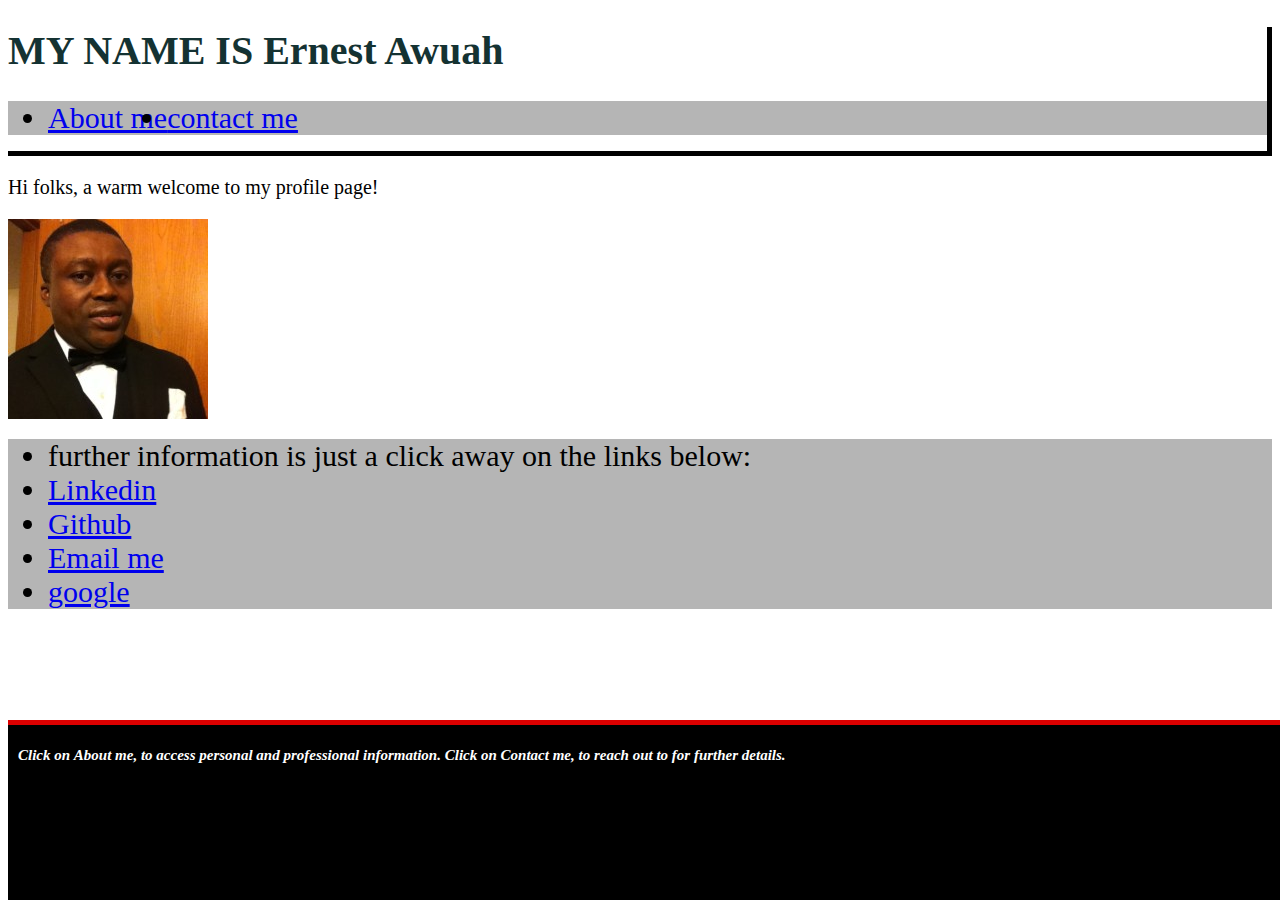
==== index.html @ 0a7f9bee "portfolio update" ====
﻿

   <!DOCTYPE html>
<html lang="en">

<head>
    <link rel="stylesheet" href="style.css">
    <meta charset="UTF-8">
    <meta name="viewport" content="width=device-width, initial-scale=1.0">
    <meta http-equiv="X-UA-Compatible" content="ie=edge">
    <title>Document</title>
</head>

<body>
    <div class="container">

    
    <div class="header">
    <h1 >MY NAME IS Ernest Awuah</h1>
    <nav>
        <ul>
        <li><a href="About me.html">About me</a></li>
        <li><a href="contact me.html">contact me</a></li>
        </ul>
    </nav>
</div>
    <p>Hi folks, a warm welcome to my profile page!</p>
    <img src="images/profile picture.jpg" alt="Ernest Awuah">
    <section>
      
        <ul>
            <li>further information is just a click away on the links below:</li>
            <li><a href="https://www.linkedin.com/feed/" target="blank">Linkedin</a></li>
            <li><a href="https://github.com/ernestawuah1105?tab=repositories" target="blank">Github</a></li>
            <li><a href="mailto:ernsestawuah@yahoo.com">Email me</a></li>
            <li><a href="https://www.google.com" target="blank">google</a></li>

        </ul>
        
    </section>

    <footer>
        <div class="footer">
            <h2>Click on <b>About me,</b> to access personal and professional 
                information.
                Click on <b>Contact me,</b> to  reach out to for further details. 
            </h2>
         </div>
    </footer>

    
        








    </div>
</body>

</html>
<!-- <h1>WELCOME TO MY WORLD!</h1>
   <p>come lets navigate through</p>
   <li><a href="">About me</a></li>
   <li><a href="">Links</a></li> <p><a 
   <li><a href="">Contact info</a></li>

   <img src="img/..flower" alt="favorate colors"> -->
---- style.css ----
body {
    background-image: url("https://www.imagescanada.ca/wp-content/uploads/2018/09/Best-nature-spots-to-take-photos-in-Canada.jpg");
    background-repeat: no-repeat;
    background-size: cover;
    
    
    

}

h1 {

    color:rgba(20, 50, 50, 25);
    text-align: left;
    font-size: 40px;
    font-family: ariel;
}
.header{
    border-bottom: 5px solid black;
    border-right: 5px solid black
    

}
p {
    font-family: serif;
    font-size: 20px;

}
ul {
    background-color: rgba(150,150,150,0.7);
}
footer {
    background-color: black;
    font-size: 10px;
    font-style: italic;
    color: white;
    height: 180px;
    border-top: 5px solid rgba(220, 0,0 , 50);
    padding: 10px 10px;
    box-sizing: border-box;
    position: fixed;
    bottom:0;
    width: 100%;


    
    
}

li {
    
    font-size: 30px;
    
}
nav ul {
    display: flex;

}
.container {
    position: relative;
}
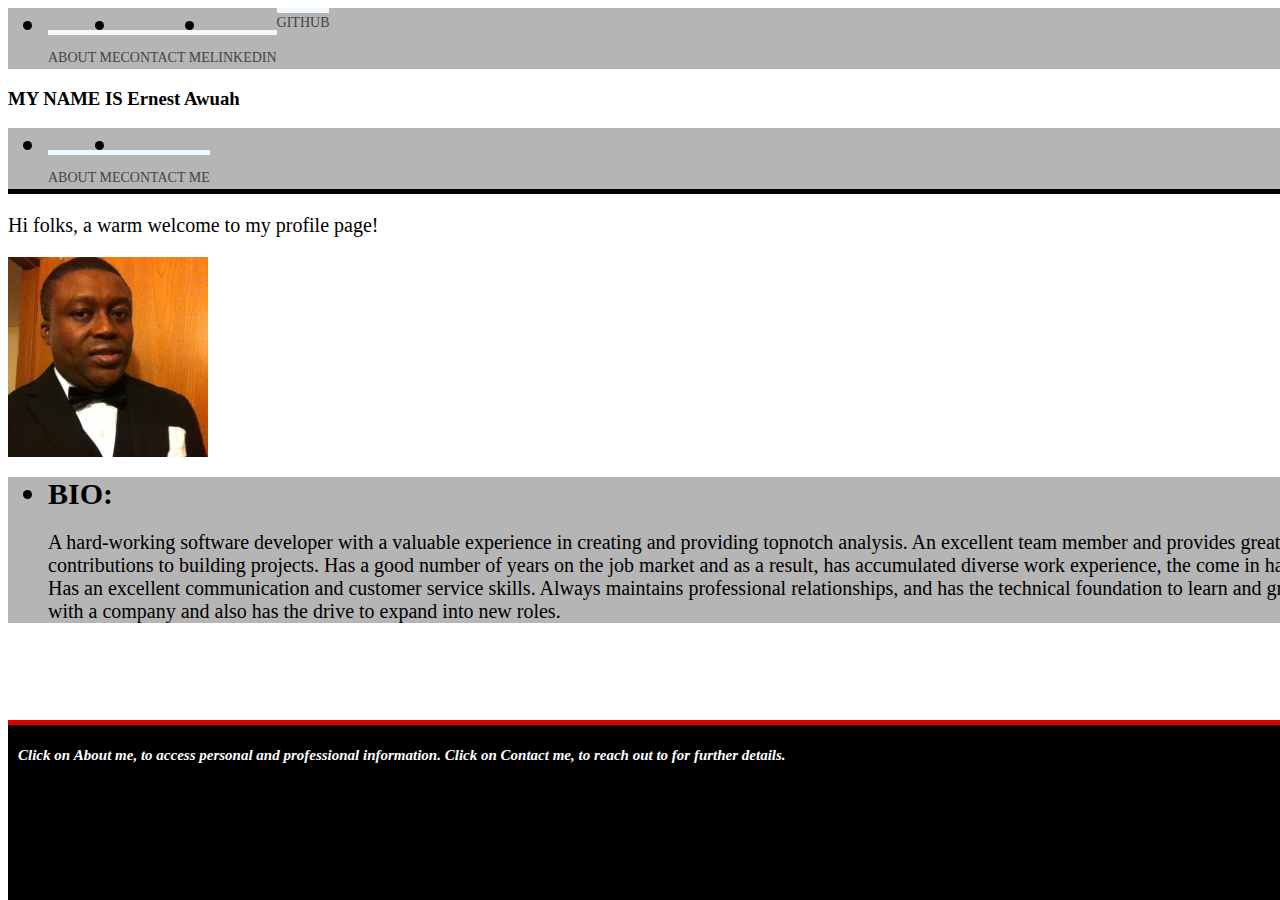
==== commit b6b9de00: "updated html and css.style" ====
--- a/index.html
+++ b/index.html
@@ -13,10 +13,19 @@
 
 <body>
     <div class="container">
+  <nav>
+      <ul>
+        <li><a href="About me.html">About me</a></li>
+        <br><li><a href="contact me.html">contact me</a></li>
+        <br><li><a href="https://www.linkedin.com/feed/" target="blank">Linkedin</a></li>
+        <br.<li><a href="https://github.com/ernestawuah1105?tab=repositories" target="blank">Github</a></li>
+
+      </ul>
+  </nav>
 
     
     <div class="header">
-    <h1 >MY NAME IS Ernest Awuah</h1>
+    <h3>MY NAME IS Ernest Awuah</h3>
     <nav>
         <ul>
         <li><a href="About me.html">About me</a></li>
@@ -29,12 +38,18 @@
     <section>
       
         <ul>
-            <li>further information is just a click away on the links below:</li>
-            <li><a href="https://www.linkedin.com/feed/" target="blank">Linkedin</a></li>
-            <li><a href="https://github.com/ernestawuah1105?tab=repositories" target="blank">Github</a></li>
-            <li><a href="mailto:ernsestawuah@yahoo.com">Email me</a></li>
-            <li><a href="https://www.google.com" target="blank">google</a></li>
+            <li><b>BIO:</b></li>
+               <P>A hard-working software developer with a valuable experience 
+                in creating and providing topnotch analysis. 
+                An excellent team member and provides great 
+                contributions to building 
+                projects. Has a good number of years on the job market and as a result,
+                    has accumulated 
+                diverse work experience, the come in handy. Has an excellent communication and 
+                customer service skills. Always maintains professional relationships, and has the technical 
+                foundation to learn and grow with a company and also has the drive to expand into new roles.
 
+            </p>
         </ul>
         
     </section>
--- a/style.css
+++ b/style.css
@@ -59,3 +59,45 @@
 .container {
     position: relative;
 }
+
+.container {
+    width: 105%;
+    margin: 0 auto;
+}
+
+header {
+    background: #55d6aa;
+
+}
+
+nav {
+    float: center;
+}
+
+nav ul {
+    Margin:0;
+    padding:0
+    list-style none;
+}
+nav li {
+    display:inline-block
+    margin left 0 70px
+    padding-top 25px;
+    position: relative
+}
+nav a{
+    color: #444;
+    text-decoration: none;
+    text-transform: uppercase;
+    font-size: 14px;
+
+}
+nav a::before {
+    content:"";
+    display: block;
+    height: 5px;
+    width: 100%;
+    background-color: aliceblue;
+}
+
+
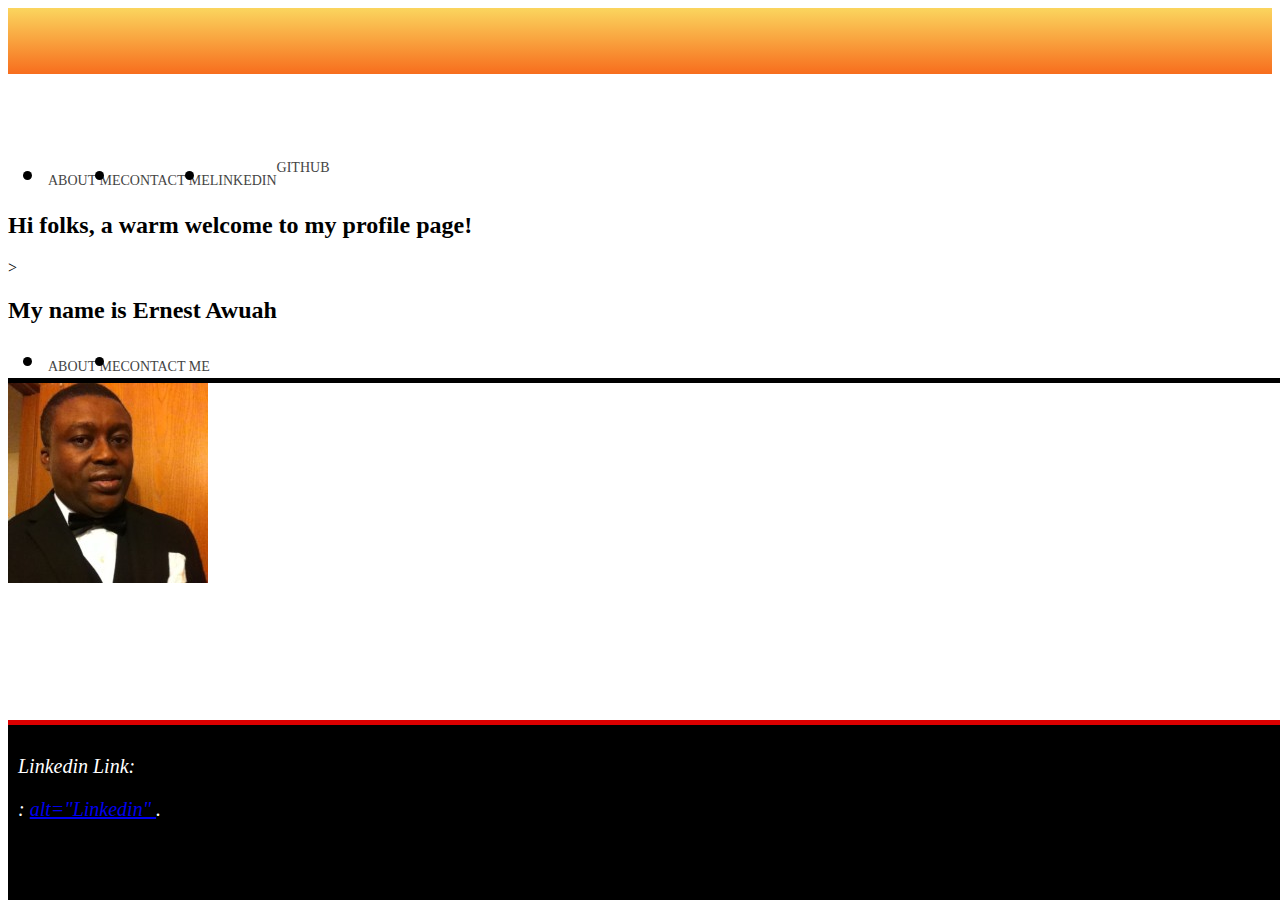
==== commit 5a62e916: "update on my portfolio page" ====
--- a/index.html
+++ b/index.html
@@ -9,6 +9,15 @@
     <meta name="viewport" content="width=device-width, initial-scale=1.0">
     <meta http-equiv="X-UA-Compatible" content="ie=edge">
     <title>Document</title>
+    <svg viewBox="0 0 1000 200" preserveAspectRatio="none" class="site-header-background">
+        <defs>
+          <linearGradient id="header-gradient" x2="0%" y2="100%">
+            <stop offset="0%" stop-color="#FBDA61" />
+            <stop offset="100%" stop-color="#F76B1C" />
+          </linearGradient>
+        </defs>
+        <path class="jagged-top" id="jagged-top" fill="url(#header-gradient)" d="M-4,-4 L1004,-4 L1004,90 L804,90 L604,90 L404,90 L204,90 L-4,90 L-4,90 L-4,-4 Z" />
+      </svg>
 </head>
 
 <body>
@@ -25,7 +34,8 @@
 
     
     <div class="header">
-    <h3>MY NAME IS Ernest Awuah</h3>
+    <h2>Hi folks, a warm welcome to my profile page!</h2>>
+    <h2>My name is Ernest Awuah</h2>
     <nav>
         <ul>
         <li><a href="About me.html">About me</a></li>
@@ -33,35 +43,26 @@
         </ul>
     </nav>
 </div>
-    <p>Hi folks, a warm welcome to my profile page!</p>
+    
     <img src="images/profile picture.jpg" alt="Ernest Awuah">
-    <section>
-      
-        <ul>
-            <li><b>BIO:</b></li>
-               <P>A hard-working software developer with a valuable experience 
-                in creating and providing topnotch analysis. 
-                An excellent team member and provides great 
-                contributions to building 
-                projects. Has a good number of years on the job market and as a result,
-                    has accumulated 
-                diverse work experience, the come in handy. Has an excellent communication and 
-                customer service skills. Always maintains professional relationships, and has the technical 
-                foundation to learn and grow with a company and also has the drive to expand into new roles.
-
-            </p>
-        </ul>
-        
-    </section>
+    
 
     <footer>
-        <div class="footer">
-            <h2>Click on <b>About me,</b> to access personal and professional 
-                information.
-                Click on <b>Contact me,</b> to  reach out to for further details. 
-            </h2>
-         </div>
+        <body>
+            <div class="content">
+              content
+            </div>
+            <footer class="footer"></footer>
+          </body>
     </footer>
+    <footer>
+        <p>Linkedin Link:</p>
+        <p>: <a href="https://www.linkedin.com/in/ernest-awuah/"> alt="Linkedin"
+     </a>.</p>
+     
+     
+      </footer>
+     
 
     
         
--- a/style.css
+++ b/style.css
@@ -1,10 +1,7 @@
 body {
-    background-image: url("https://www.imagescanada.ca/wp-content/uploads/2018/09/Best-nature-spots-to-take-photos-in-Canada.jpg");
+    background-image: light yellow
     background-repeat: no-repeat;
     background-size: cover;
-    
-    
-    
 
 }
 
@@ -25,9 +22,8 @@
     font-family: serif;
     font-size: 20px;
 
-}
-ul {
-    background-color: rgba(150,150,150,0.7);
+
+
 }
 footer {
     background-color: black;
@@ -92,12 +88,29 @@
     font-size: 14px;
 
 }
-nav a::before {
-    content:"";
-    display: block;
-    height: 5px;
-    width: 100%;
-    background-color: aliceblue;
-}
 
 
+.site-header-background {
+    width: 100%;
+    height: 150px;
+  }
+  .jagged-top {
+    stroke: white;
+    stroke-width: 4;
+    transition: 1s;
+  }
+  html, body {
+    height: 100%;
+  }
+  body {
+    display: flex;
+    flex-direction: column;
+  }
+  .content {
+    flex: 1 0 auto;
+  }
+  .footer {
+    flex-shrink: 0;
+  }
+
+
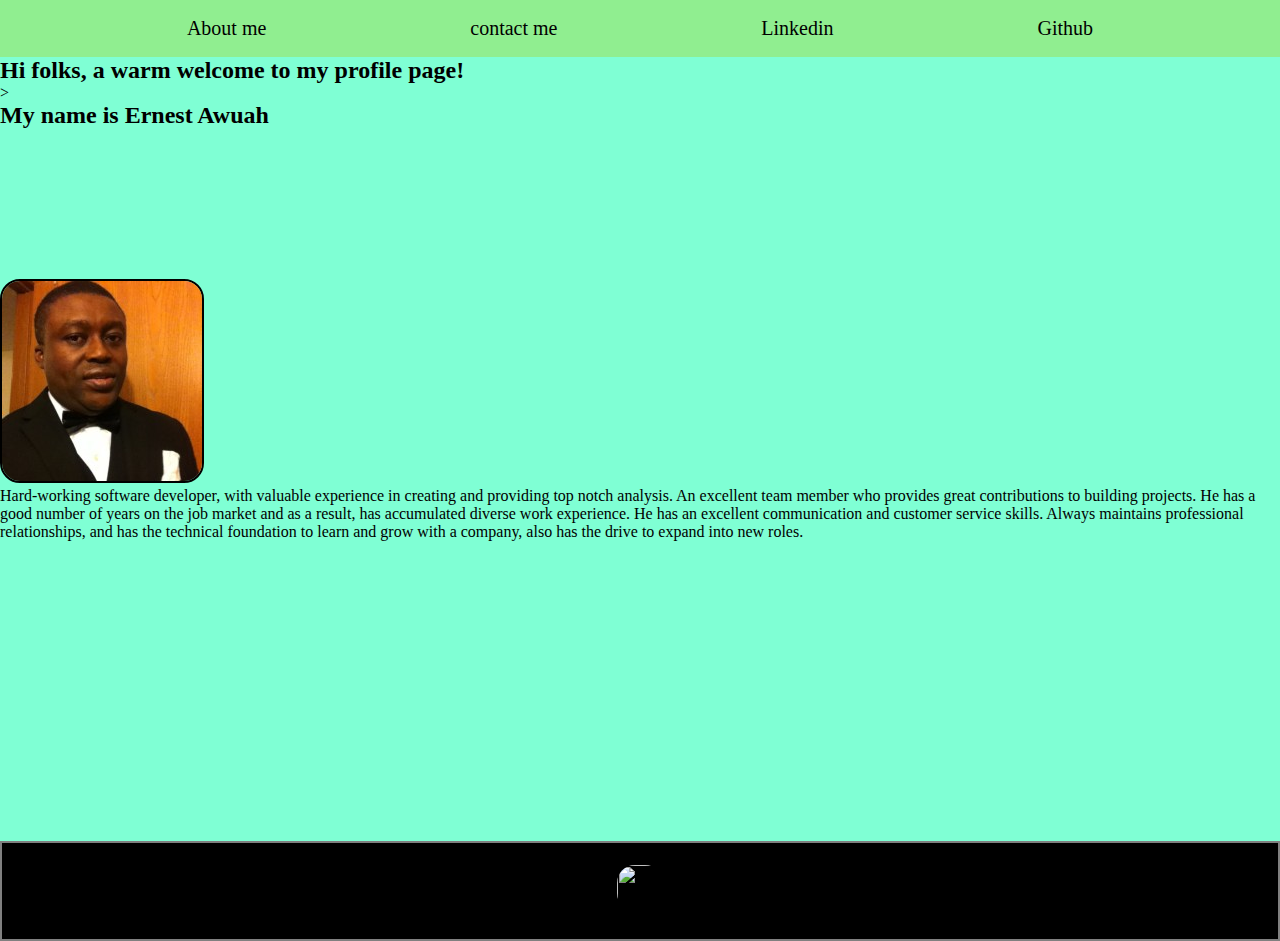
==== commit 32080b37: "updated my profile page and footer" ====
--- a/index.html
+++ b/index.html
@@ -1,87 +1,47 @@
-﻿
-
-   <!DOCTYPE html>
+﻿<!DOCTYPE html>
 <html lang="en">
 
 <head>
-    <link rel="stylesheet" href="style.css">
+
     <meta charset="UTF-8">
     <meta name="viewport" content="width=device-width, initial-scale=1.0">
     <meta http-equiv="X-UA-Compatible" content="ie=edge">
     <title>Document</title>
-    <svg viewBox="0 0 1000 200" preserveAspectRatio="none" class="site-header-background">
-        <defs>
-          <linearGradient id="header-gradient" x2="0%" y2="100%">
-            <stop offset="0%" stop-color="#FBDA61" />
-            <stop offset="100%" stop-color="#F76B1C" />
-          </linearGradient>
-        </defs>
-        <path class="jagged-top" id="jagged-top" fill="url(#header-gradient)" d="M-4,-4 L1004,-4 L1004,90 L804,90 L604,90 L404,90 L204,90 L-4,90 L-4,90 L-4,-4 Z" />
-      </svg>
+    <link rel="stylesheet" href="style.css">
+
 </head>
 
 <body>
-    <div class="container">
-  <nav>
-      <ul>
-        <li><a href="About me.html">About me</a></li>
-        <br><li><a href="contact me.html">contact me</a></li>
-        <br><li><a href="https://www.linkedin.com/feed/" target="blank">Linkedin</a></li>
-        <br.<li><a href="https://github.com/ernestawuah1105?tab=repositories" target="blank">Github</a></li>
 
-      </ul>
-  </nav>
-
-    
-    <div class="header">
-    <h2>Hi folks, a warm welcome to my profile page!</h2>>
-    <h2>My name is Ernest Awuah</h2>
     <nav>
         <ul>
-        <li><a href="About me.html">About me</a></li>
-        <li><a href="contact me.html">contact me</a></li>
+            <li><a href="About me.html">About me</a></li>
+            <li><a href="contact me.html">contact me</a></li>
+            <li><a href="https://www.linkedin.com/feed/" target="blank">Linkedin</a></li>
+            <li><a href="https://github.com/ernestawuah1105?tab=repositories" target="blank">Github</a></li>
         </ul>
     </nav>
-</div>
-    
-    <img src="images/profile picture.jpg" alt="Ernest Awuah">
-    
-
-    <footer>
-        <body>
-            <div class="content">
-              content
-            </div>
-            <footer class="footer"></footer>
-          </body>
-    </footer>
-    <footer>
-        <p>Linkedin Link:</p>
-        <p>: <a href="https://www.linkedin.com/in/ernest-awuah/"> alt="Linkedin"
-     </a>.</p>
-     
-     
-      </footer>
-     
-
-    
-        
 
 
-
-
-
-
-
+    <div>
+        <h2>Hi folks, a warm welcome to my profile page!</h2>>
+        <h2>My name is Ernest Awuah</h2>
+        <img src="images/profile picture.jpg" alt="Ernest Awuah">
+        <p>Hard-working software developer, with valuable experience in creating and providing top 
+            notch analysis. An excellent team member who provides great contributions to building
+            projects. He has a good number of years on the job market and as a result, has 
+            accumulated diverse work experience. He has an excellent communication and customer
+            service skills. Always maintains professional relationships, and has the technical foundation 
+            to learn and grow with a company, also has the drive to expand into new roles.
+        </p>
 
     </div>
+
+    <footer class="my-footer">
+
+        <a href="https://www.linkedin.com/in/ernest-awuah/" target="_blank">
+            <img class="icon" src="https://cdn0.iconfinder.com/data/icons/social-network-7/50/9-512.png" width="50"
+                height="50"></a>
+    </footer>
 </body>
-
 </html>
-<!-- <h1>WELCOME TO MY WORLD!</h1>
-   <p>come lets navigate through</p>
-   <li><a href="">About me</a></li>
-   <li><a href="">Links</a></li> <p><a 
-   <li><a href="">Contact info</a></li>
-
-   <img src="img/..flower" alt="favorate colors"> -->--- a/style.css
+++ b/style.css
@@ -1,10 +1,41 @@
+*{
+    margin: 0px;
+    box-sizing: border-box;
+    padding: 0px;
+}
+
 body {
-    background-image: light yellow
+    
+    background-color: aquamarine;
     background-repeat: no-repeat;
     background-size: cover;
 
 }
+ul {
+    background-color: lightgreen;
+    width: 100%;
+    display: flex;
+    flex-direction: row;
+    justify-content: space-evenly;
+    align-items: center;
 
+}
+li {
+    display: flex;
+    flex-direction: row;
+    justify-content: space-evenly;
+    align-items: center;
+    padding: 7px;
+
+
+
+}
+a{
+    color: black;
+    font-size: 20px;
+    text-decoration: none;
+    padding: 10px;
+}
 h1 {
 
     color:rgba(20, 50, 50, 25);
@@ -12,105 +43,25 @@
     font-size: 40px;
     font-family: ariel;
 }
-.header{
-    border-bottom: 5px solid black;
-    border-right: 5px solid black
+img{
+    margin-top: 150px;
+    border: 2px solid black;
+    border-radius: 20px;
+}
+.my-footer {
+    margin-top :300px;
+    background-color: black;
+    border:2px solid gray;
+    height:100px;
+    width:100%;
+    display: flex;
+    flex-direction: row;
+    justify-content: space-around;
+    align-items: center;
+} 
+.my-footer img {
+
+    margin: 0px;
+}
     
 
-}
-p {
-    font-family: serif;
-    font-size: 20px;
-
-
-
-}
-footer {
-    background-color: black;
-    font-size: 10px;
-    font-style: italic;
-    color: white;
-    height: 180px;
-    border-top: 5px solid rgba(220, 0,0 , 50);
-    padding: 10px 10px;
-    box-sizing: border-box;
-    position: fixed;
-    bottom:0;
-    width: 100%;
-
-
-    
-    
-}
-
-li {
-    
-    font-size: 30px;
-    
-}
-nav ul {
-    display: flex;
-
-}
-.container {
-    position: relative;
-}
-
-.container {
-    width: 105%;
-    margin: 0 auto;
-}
-
-header {
-    background: #55d6aa;
-
-}
-
-nav {
-    float: center;
-}
-
-nav ul {
-    Margin:0;
-    padding:0
-    list-style none;
-}
-nav li {
-    display:inline-block
-    margin left 0 70px
-    padding-top 25px;
-    position: relative
-}
-nav a{
-    color: #444;
-    text-decoration: none;
-    text-transform: uppercase;
-    font-size: 14px;
-
-}
-
-
-.site-header-background {
-    width: 100%;
-    height: 150px;
-  }
-  .jagged-top {
-    stroke: white;
-    stroke-width: 4;
-    transition: 1s;
-  }
-  html, body {
-    height: 100%;
-  }
-  body {
-    display: flex;
-    flex-direction: column;
-  }
-  .content {
-    flex: 1 0 auto;
-  }
-  .footer {
-    flex-shrink: 0;
-  }
-
-
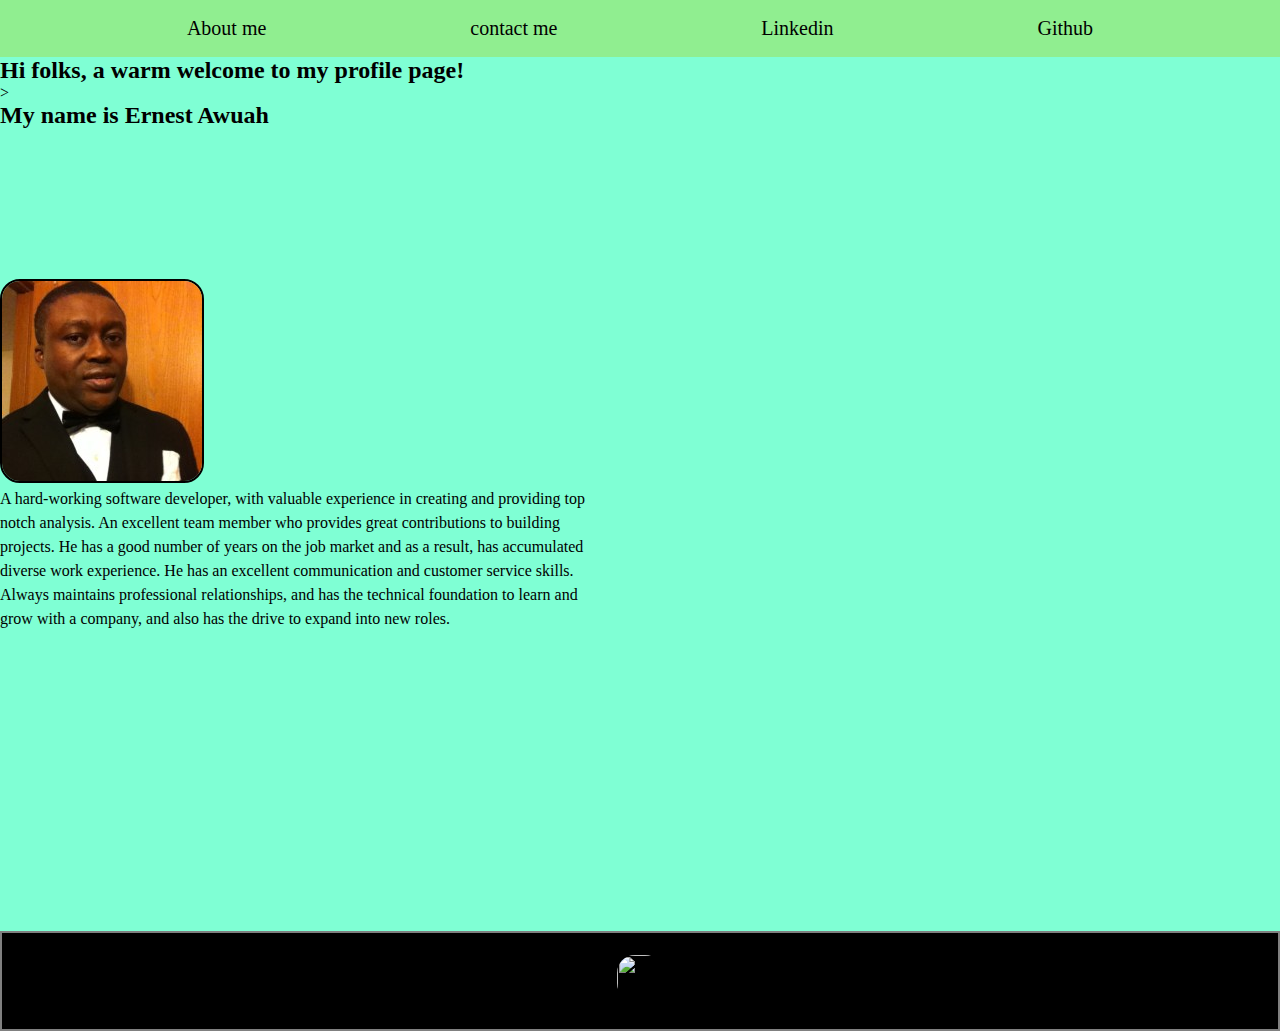
==== commit 3e221626: "updated bio on webpage" ====
--- a/index.html
+++ b/index.html
@@ -27,12 +27,20 @@
         <h2>Hi folks, a warm welcome to my profile page!</h2>>
         <h2>My name is Ernest Awuah</h2>
         <img src="images/profile picture.jpg" alt="Ernest Awuah">
-        <p>Hard-working software developer, with valuable experience in creating and providing top 
-            notch analysis. An excellent team member who provides great contributions to building
-            projects. He has a good number of years on the job market and as a result, has 
-            accumulated diverse work experience. He has an excellent communication and customer
-            service skills. Always maintains professional relationships, and has the technical foundation 
-            to learn and grow with a company, also has the drive to expand into new roles.
+    </div>
+        <div class="container">
+        <p>A hard-working software developer, with valuable experience
+             in creating and providing top 
+            notch analysis. An excellent team member who 
+            provides great contributions to building
+            projects. He has a good number of years on the
+             job market and as a result, has 
+            accumulated diverse work experience. He has an excellent
+             communication and customer
+            service skills. Always maintains professional relationships,
+             and has the technical foundation 
+            to learn and grow with a company, and also has the 
+            drive to expand into new roles.
         </p>
 
     </div>
@@ -42,6 +50,7 @@
         <a href="https://www.linkedin.com/in/ernest-awuah/" target="_blank">
             <img class="icon" src="https://cdn0.iconfinder.com/data/icons/social-network-7/50/9-512.png" width="50"
                 height="50"></a>
+                
     </footer>
 </body>
 </html>
--- a/style.css
+++ b/style.css
@@ -63,5 +63,15 @@
 
     margin: 0px;
 }
+p {
+    font size: 25px;
+    line-height: 24px;
     
 
+
+}
+.container {
+    max-width: 600px;
+}
+
+
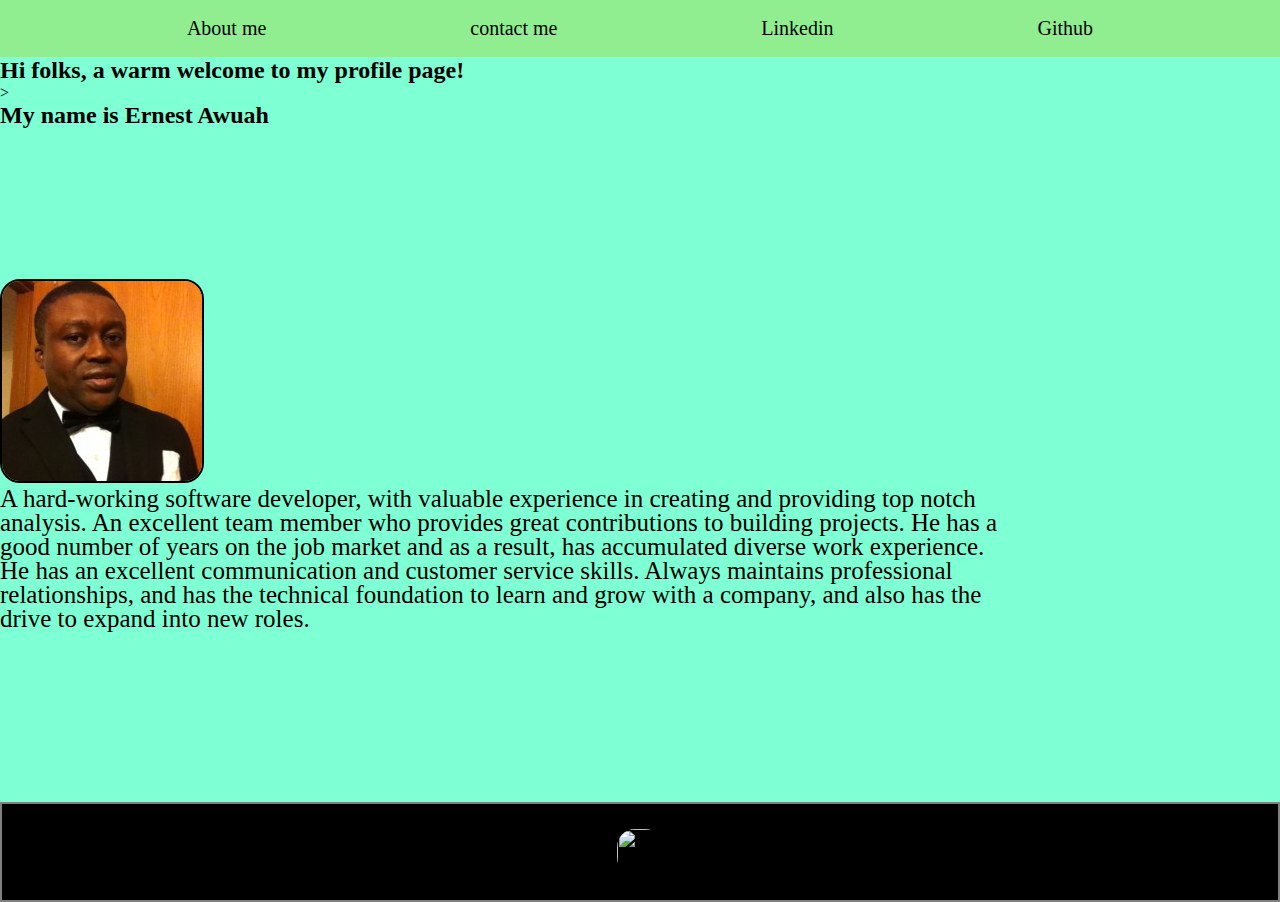
==== commit a9c5dea6: "updated my font" ====
--- a/index.html
+++ b/index.html
@@ -44,6 +44,7 @@
         </p>
 
     </div>
+    
 
     <footer class="my-footer">
 
--- a/style.css
+++ b/style.css
@@ -58,20 +58,22 @@
     flex-direction: row;
     justify-content: space-around;
     align-items: center;
+    position: absolute;
+    bottom: -2px;
 } 
 .my-footer img {
 
-    margin: 0px;
+    margin: 12px;
 }
 p {
-    font size: 25px;
+    font-size: 25px;
     line-height: 24px;
+
     
-
-
 }
 .container {
-    max-width: 600px;
+    max-width: 1000px;
 }
 
 
+
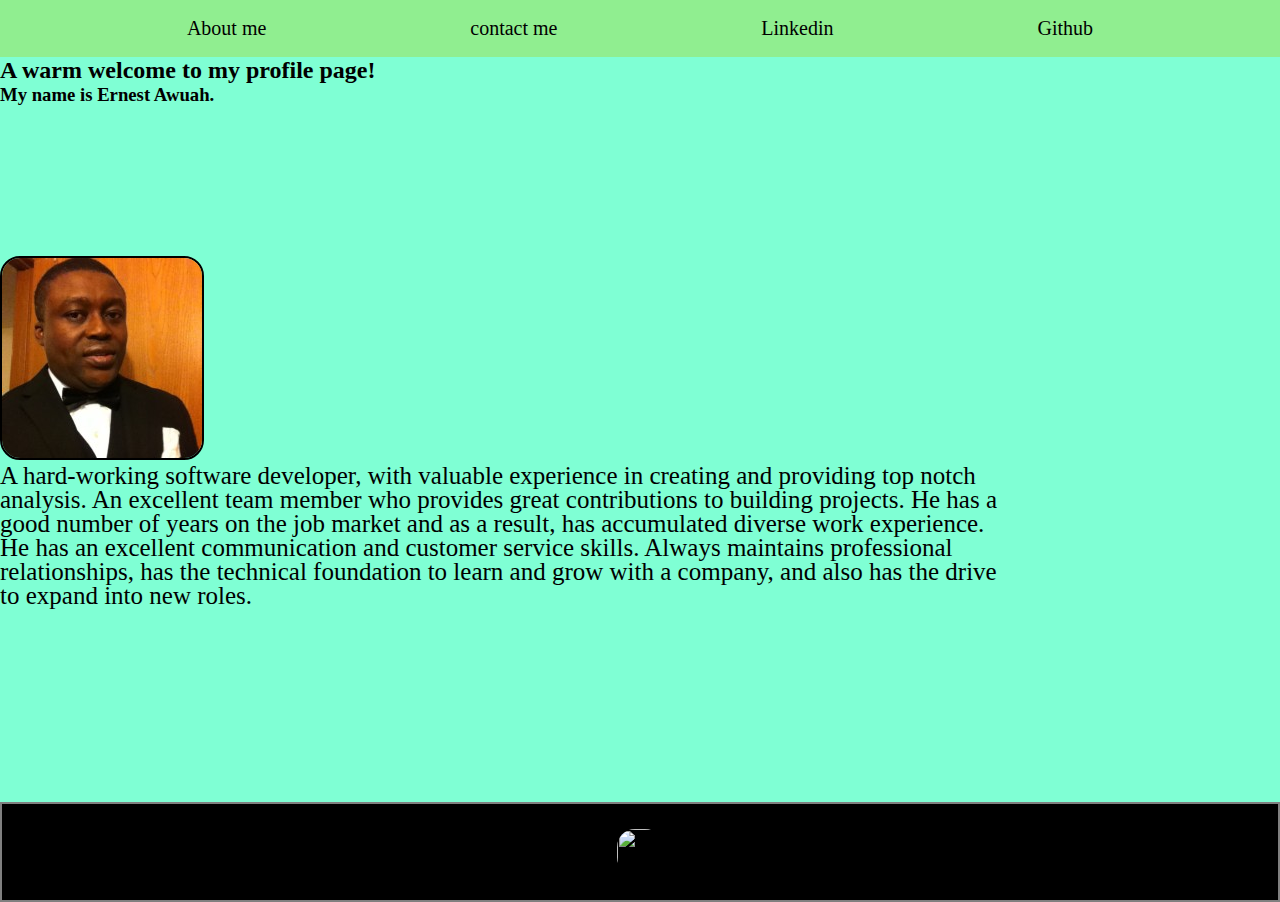
==== commit 81203a94: "grammatical error correction" ====
--- a/index.html
+++ b/index.html
@@ -24,8 +24,8 @@
 
 
     <div>
-        <h2>Hi folks, a warm welcome to my profile page!</h2>>
-        <h2>My name is Ernest Awuah</h2>
+        <h2>A warm welcome to my profile page!</h2>
+        <h3>My name is Ernest Awuah.</h3>
         <img src="images/profile picture.jpg" alt="Ernest Awuah">
     </div>
         <div class="container">
@@ -38,7 +38,7 @@
             accumulated diverse work experience. He has an excellent
              communication and customer
             service skills. Always maintains professional relationships,
-             and has the technical foundation 
+             has the technical foundation 
             to learn and grow with a company, and also has the 
             drive to expand into new roles.
         </p>
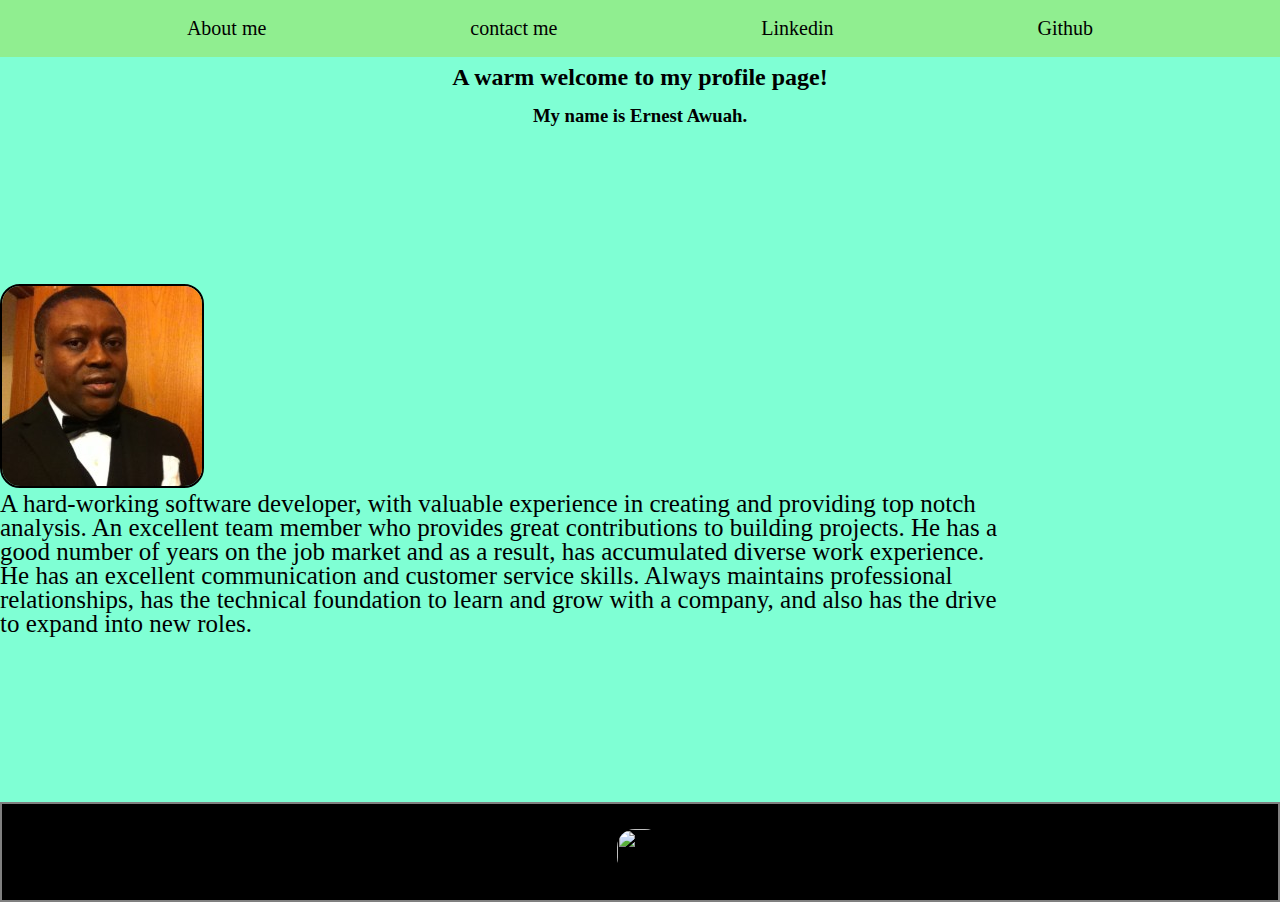
==== commit f6966aae: "updated my portfolio page" ====
--- a/index.html
+++ b/index.html
@@ -17,15 +17,19 @@
         <ul>
             <li><a href="About me.html">About me</a></li>
             <li><a href="contact me.html">contact me</a></li>
-            <li><a href="https://www.linkedin.com/feed/" target="blank">Linkedin</a></li>
-            <li><a href="https://github.com/ernestawuah1105?tab=repositories" target="blank">Github</a></li>
+            <li><a href="https://www.linkedin.com/in/ernest-awuah/" target="blank">Linkedin</a></li>
+            <li><a href="https://github.com/ernestawuah1105" target="blank">Github</a></li>
         </ul>
     </nav>
 
 
     <div>
+        <li>
         <h2>A warm welcome to my profile page!</h2>
+        </li>
+        <li>
         <h3>My name is Ernest Awuah.</h3>
+        </li>
         <img src="images/profile picture.jpg" alt="Ernest Awuah">
     </div>
         <div class="container">
